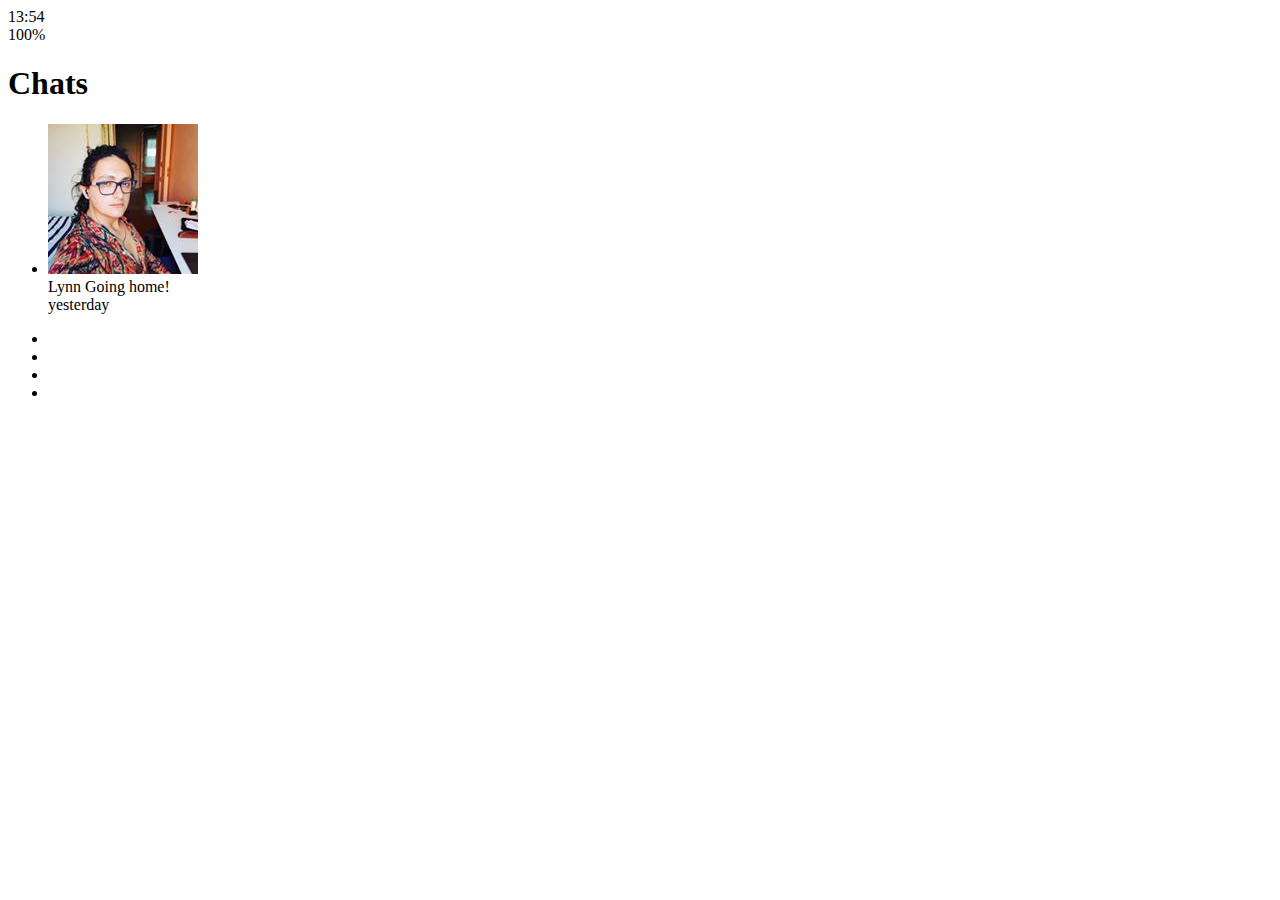
==== index.html @ ae2bfff3 "#1.4 Chat Screen" ====
<!DOCTYPE html>
<html lang="en">
  <head>
    <meta charset="UTF-8" />
    <meta name="viewport" content="width=device-width, initial-scale=1.0" />
    <link
      rel="stylesheet"
      href="https://use.fontawesome.com/releases/v5.7.2/css/all.css"
      integrity="sha384-fnmOCqbTlWIlj8LyTjo7mOUStjsKC4pOpQbqyi7RrhN7udi9RwhKkMHpvLbHG9Sr"
      crossorigin="anonymous"
    />
    <title>Chats | Kakao Clone</title>
  </head>
  <body>
    <div class="status-bar">
      <div class="status-bar__column">
        <span class="status-bar__clock">13:54</span>
      </div>
      <div class="status-bar__column">
        <i class="fas fa-clock"></i>
        <i class="fas fa-volume-mute"></i>
        <i class="fas fa-wifi"></i>
        <span class="status-bar__battery-level">100%</span>
        <i class="fas fa-battery-full"></i>
      </div>
    </div>
    <header class="header">
      <div class="header__header-column">
        <h1 class="header__title">Chats</h1>
      </div>
      <div class="header__header-column">
        <span class="header__icon">
          <i class="fas fa-search"></i>
        </span>
        <span class="header__icon">
          <i class="far fa-comment"></i>
        </span>
        <span class="header__icon">
          <i class="fas fa-cog"></i>
        </span>
      </div>
    </header>
    <main class="chats">
      <ul class="chats__list">
        <li class="chats__chat chat">
          <div class="chat__column">
            <img src="images/avatar.jpg" class="chat__avatar" />
            <div class="chat__content">
              <span class="chat__username">
                Lynn
              </span>
              <span class="chat__preview">
                Going home!
              </span>
            </div>
          </div>
          <div class="chat__column">
            <span class="chat__timestamp">yesterday</span>
          </div>
        </li>
      </ul>
    </main>
    <nav class="nav">
      <ul class="nav__list">
        <li class="nav__list-item">
          <a href="friends.html" class="nav__list-link">
            <i class="far fa-user"></i>
          </a>
        </li>
        <li class="nav__list-item">
          <a href="index.html" class="nav__list-link">
            <i class="fas fa-comment"></i>
          </a>
        </li>
        <li class="nav__list-item">
          <a href="find.html" class="nav__list-link">
            <i class="fas fa-search"></i>
          </a>
        </li>
        <li class="nav__list-item">
          <a href="more.html" class="nav__list-link">
            <i class="fas fa-cog"></i>
          </a>
        </li>
      </ul>
    </nav>
  </body>
</html>
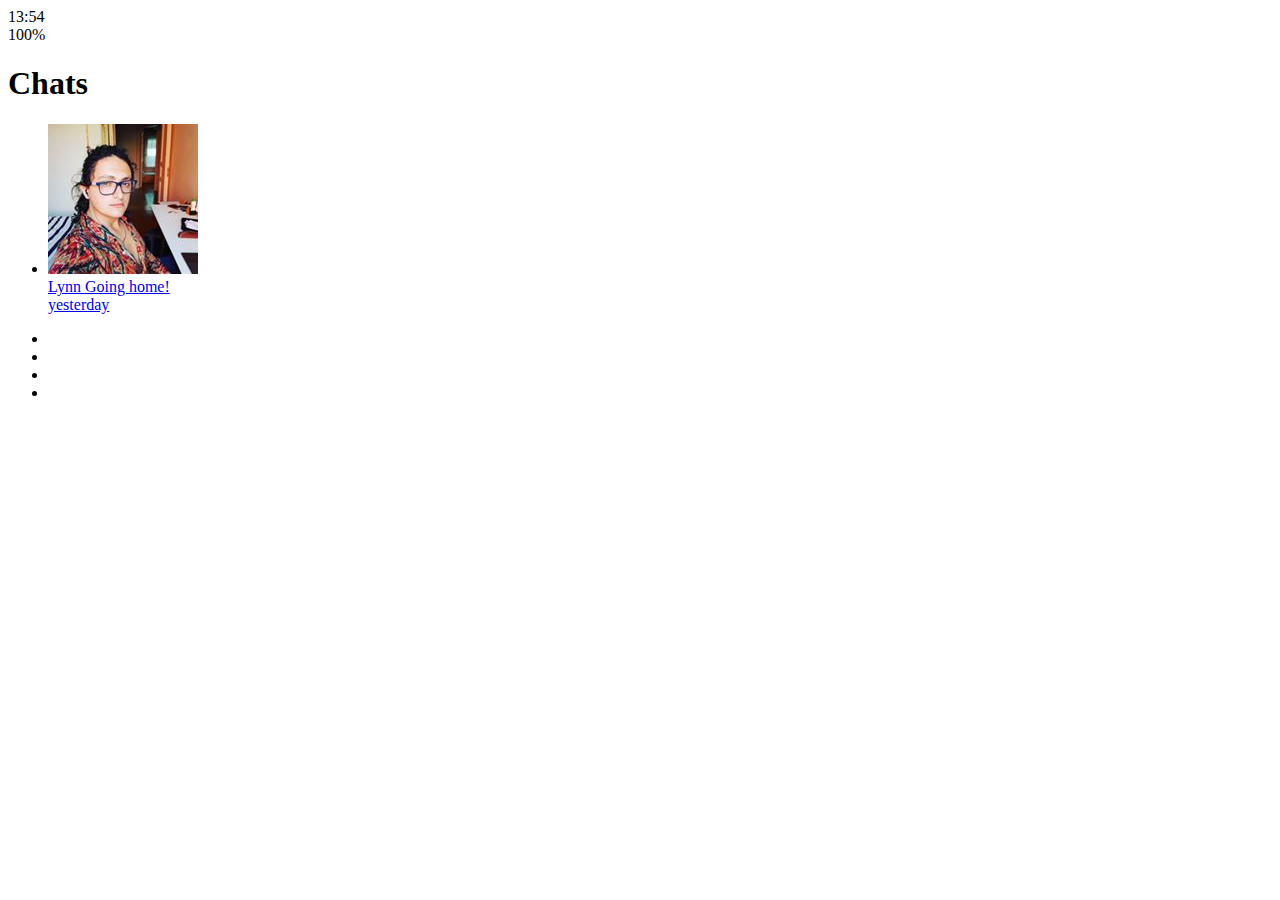
==== commit 140109c3: "#1.9 Chat Screen" ====
--- a/index.html
+++ b/index.html
@@ -43,20 +43,22 @@
     <main class="chats">
       <ul class="chats__list">
         <li class="chats__chat chat">
-          <div class="chat__column">
-            <img src="images/avatar.jpg" class="chat__avatar" />
-            <div class="chat__content">
-              <span class="chat__username">
-                Lynn
-              </span>
-              <span class="chat__preview">
-                Going home!
-              </span>
+          <a href="chat.html">
+            <div class="chat__column">
+              <img class="chat__avatar g-avatar" src="images/avatar.jpg" />
+              <div class="chat__content">
+                <span class="chat__username">
+                  Lynn
+                </span>
+                <span class="chat__preview">
+                  Going home!
+                </span>
+              </div>
             </div>
-          </div>
-          <div class="chat__column">
-            <span class="chat__timestamp">yesterday</span>
-          </div>
+            <div class="chat__column">
+              <span class="chat__timestamp">yesterday</span>
+            </div>
+          </a>
         </li>
       </ul>
     </main>
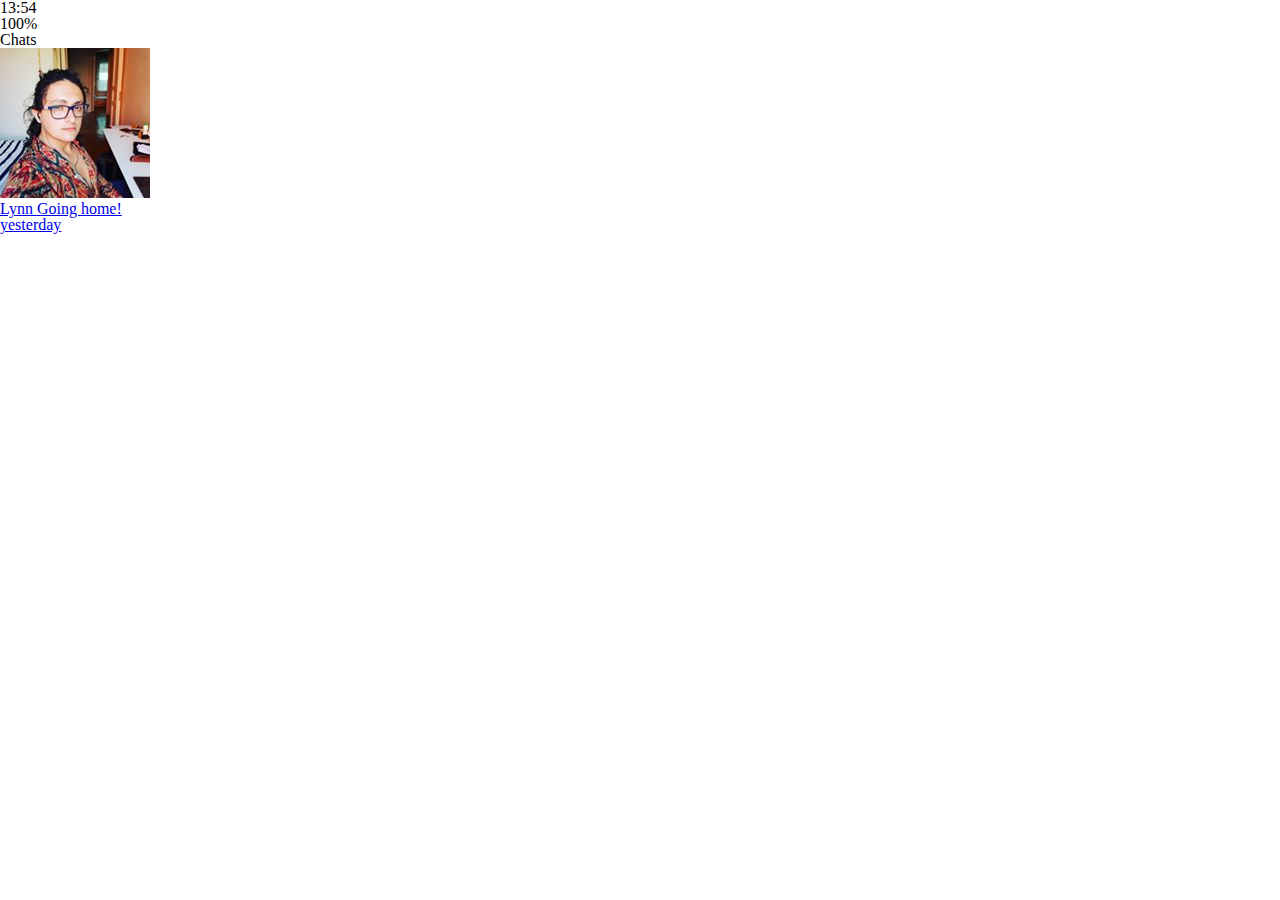
==== commit fdd9b8f8: "#2.0 ResetCSS" ====
--- a/index.html
+++ b/index.html
@@ -9,6 +9,7 @@
       integrity="sha384-fnmOCqbTlWIlj8LyTjo7mOUStjsKC4pOpQbqyi7RrhN7udi9RwhKkMHpvLbHG9Sr"
       crossorigin="anonymous"
     />
+    <link rel="stylesheet" href="css/styles.css" />
     <title>Chats | Kakao Clone</title>
   </head>
   <body>
--- a/css/styles.css
+++ b/css/styles.css
@@ -0,0 +1 @@
+@import "reset.css";
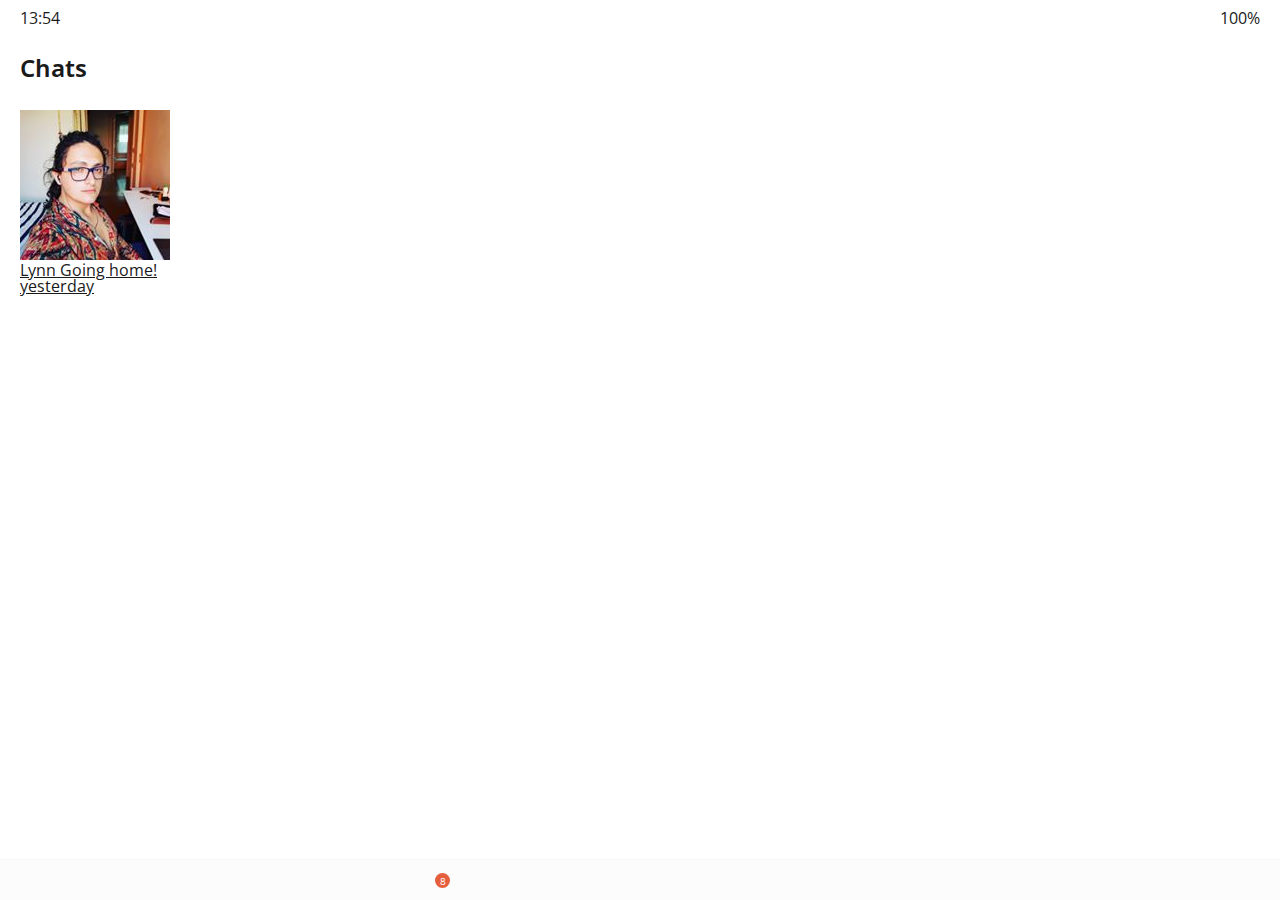
==== commit 986ae7fc: "#2.5 Navigation Bar part Two" ====
--- a/index.html
+++ b/index.html
@@ -72,6 +72,7 @@
         </li>
         <li class="nav__list-item">
           <a href="index.html" class="nav__list-link">
+            <div class="nav__badge">8</div>
             <i class="fas fa-comment"></i>
           </a>
         </li>
--- a/css/styles.css
+++ b/css/styles.css
@@ -1 +1,21 @@
+@import url("https://fonts.googleapis.com/css2?family=Open+Sans:wght@400;650&display=swap");
 @import "reset.css";
+@import "status-bar.css";
+@import "header.css";
+@import "nav-bar.css";
+
+* {
+  box-sizing: border-box;
+}
+
+body {
+  background-color: white;
+  padding: 10px 20px;
+  color: #1a1a1a;
+  font-family: "Open Sans", -apple-system, BlinkMacSystemFont, "Segoe UI",
+    Roboto, Oxygen, Ubuntu, Cantarell, "Helvetica Neue", sans-serif;
+}
+
+a {
+  color: inherit;
+}
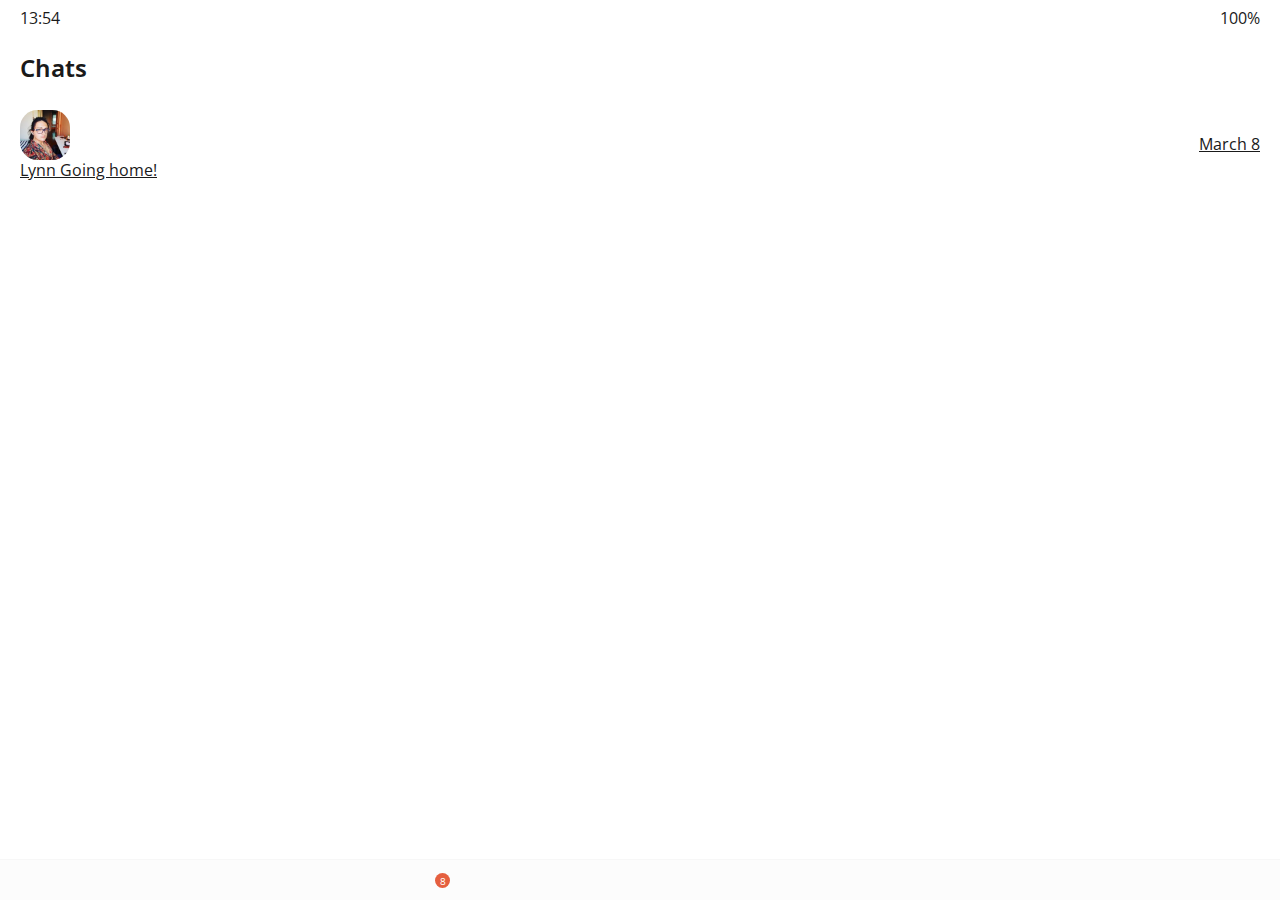
==== commit e206de6a: "#2.6 Friend Component part One" ====
--- a/index.html
+++ b/index.html
@@ -45,19 +45,23 @@
       <ul class="chats__list">
         <li class="chats__chat chat">
           <a href="chat.html">
-            <div class="chat__column">
-              <img class="chat__avatar g-avatar" src="images/avatar.jpg" />
-              <div class="chat__content">
-                <span class="chat__username">
-                  Lynn
-                </span>
-                <span class="chat__preview">
-                  Going home!
+            <div class="chats__chat friend friend--lg">
+              <div class="friend__column">
+                <img src="images/avatar.jpg" class="g-avatar friend__avatar" />
+                <div class="friend__content">
+                  <span class="friend__name">
+                    Lynn
+                  </span>
+                  <span class="freind__bottom-text">
+                    Going home!
+                  </span>
+                </div>
+              </div>
+              <div class="friend__column">
+                <span class="chat__timestamp">
+                  March 8
                 </span>
               </div>
-            </div>
-            <div class="chat__column">
-              <span class="chat__timestamp">yesterday</span>
             </div>
           </a>
         </li>
--- a/css/styles.css
+++ b/css/styles.css
@@ -3,6 +3,7 @@
 @import "status-bar.css";
 @import "header.css";
 @import "nav-bar.css";
+@import "friend.css";
 
 * {
   box-sizing: border-box;
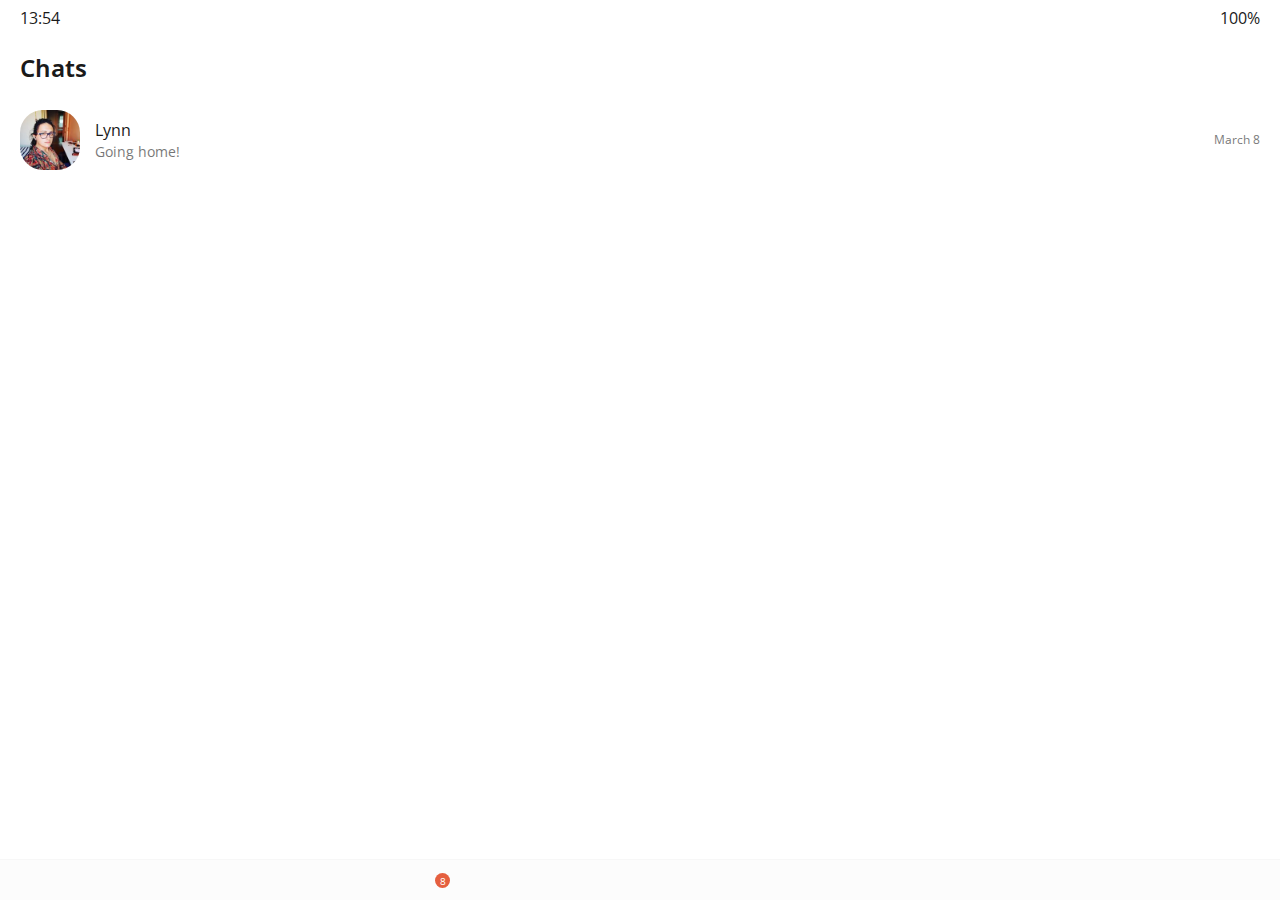
==== commit d78daade: "#2.7 Friend Component part Two" ====
--- a/index.html
+++ b/index.html
@@ -47,12 +47,12 @@
           <a href="chat.html">
             <div class="chats__chat friend friend--lg">
               <div class="friend__column">
-                <img src="images/avatar.jpg" class="g-avatar friend__avatar" />
+                <img src="images/avatar.jpg" class="m-avatar friend__avatar" />
                 <div class="friend__content">
                   <span class="friend__name">
                     Lynn
                   </span>
-                  <span class="freind__bottom-text">
+                  <span class="friend__bottom-text">
                     Going home!
                   </span>
                 </div>
--- a/css/styles.css
+++ b/css/styles.css
@@ -19,4 +19,5 @@
 
 a {
   color: inherit;
+  text-decoration: none;
 }
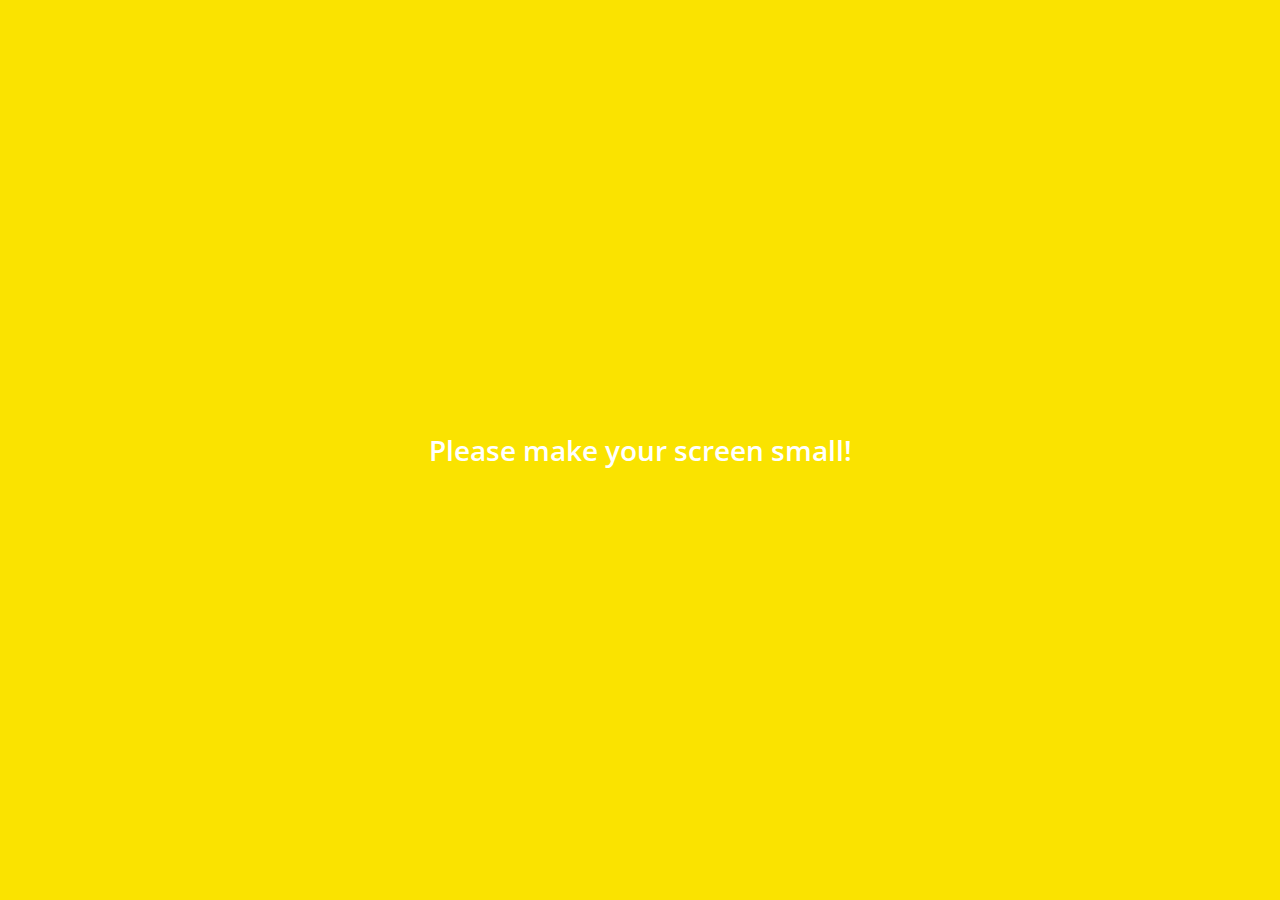
==== commit a6056daa: "#3.5 Screen Size Media Query" ====
--- a/index.html
+++ b/index.html
@@ -92,5 +92,8 @@
         </li>
       </ul>
     </nav>
+    <div class="bigScreen">
+      <span class="bigScreen__text">Please make your screen small!</span>
+    </div>
   </body>
 </html>
--- a/css/styles.css
+++ b/css/styles.css
@@ -1,9 +1,15 @@
-@import url("https://fonts.googleapis.com/css2?family=Open+Sans:wght@400;650&display=swap");
+@import url("https://fonts.googleapis.com/css2?family=Open+Sans:wght@300;400;650&display=swap");
 @import "reset.css";
 @import "status-bar.css";
 @import "header.css";
 @import "nav-bar.css";
 @import "friend.css";
+@import "friends.css";
+@import "find.css";
+@import "more.css";
+@import "settings.css";
+@import "chat.css";
+@import "mobile.css";
 
 * {
   box-sizing: border-box;
@@ -21,3 +27,18 @@
   color: inherit;
   text-decoration: none;
 }
+
+@keyframes fadeIn {
+  from {
+    opacity: 0;
+    transform: translateY(50px);
+  }
+  to {
+    opacity: 1;
+    transform: none;
+  }
+}
+
+main {
+  animation: fadeIn 0.5s ease-in-out;
+}
